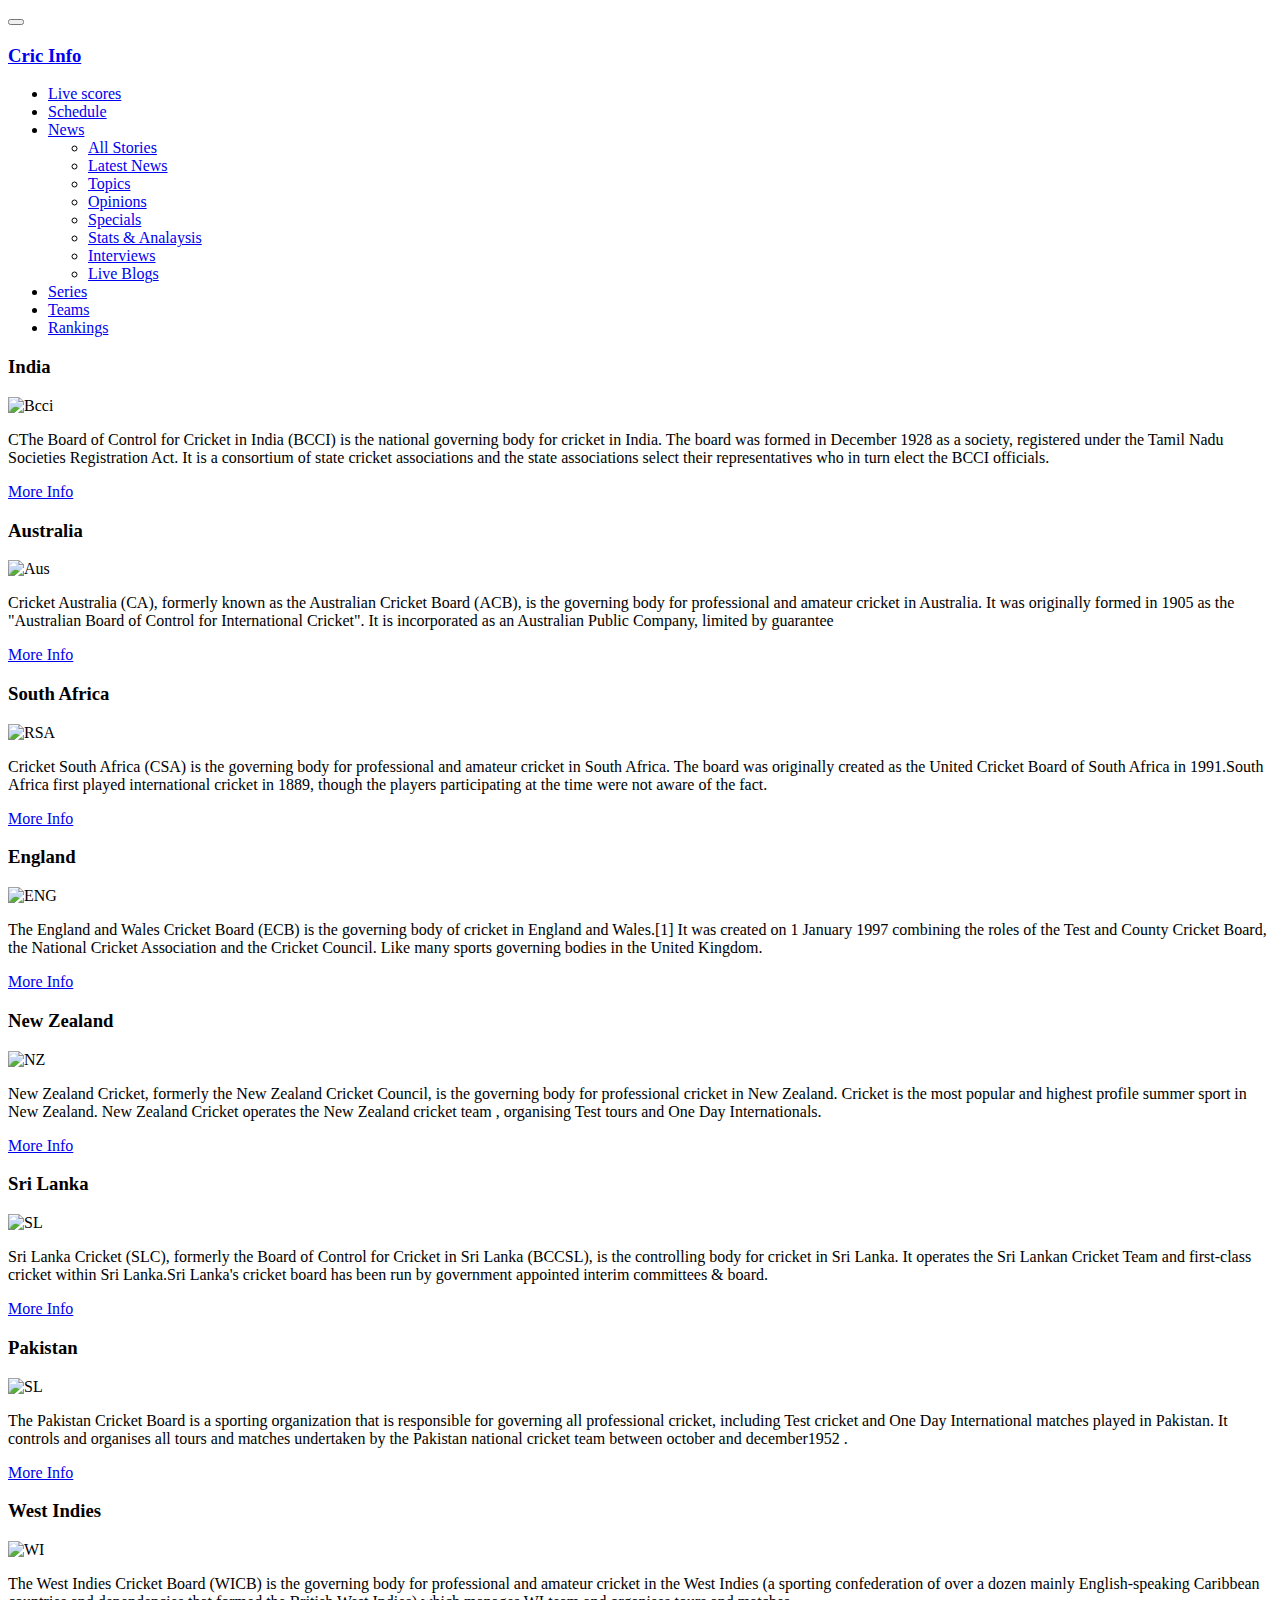
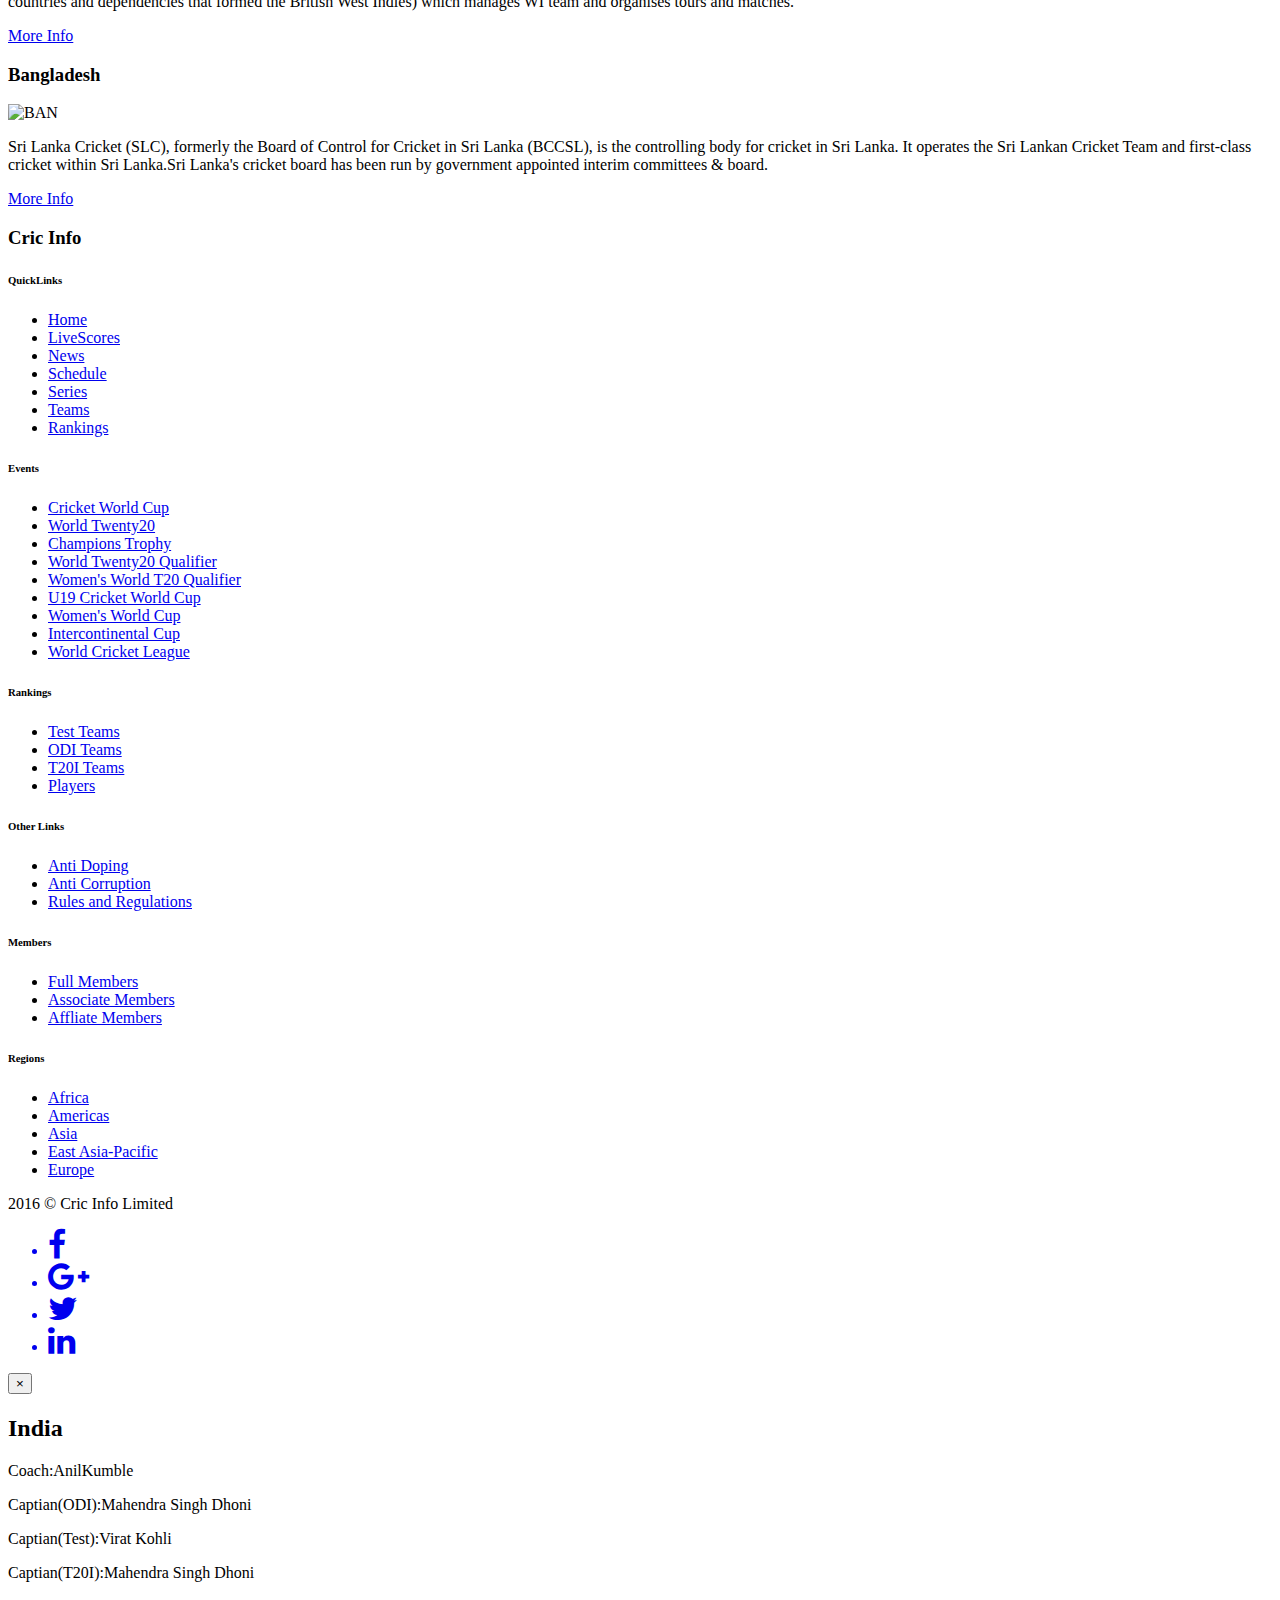
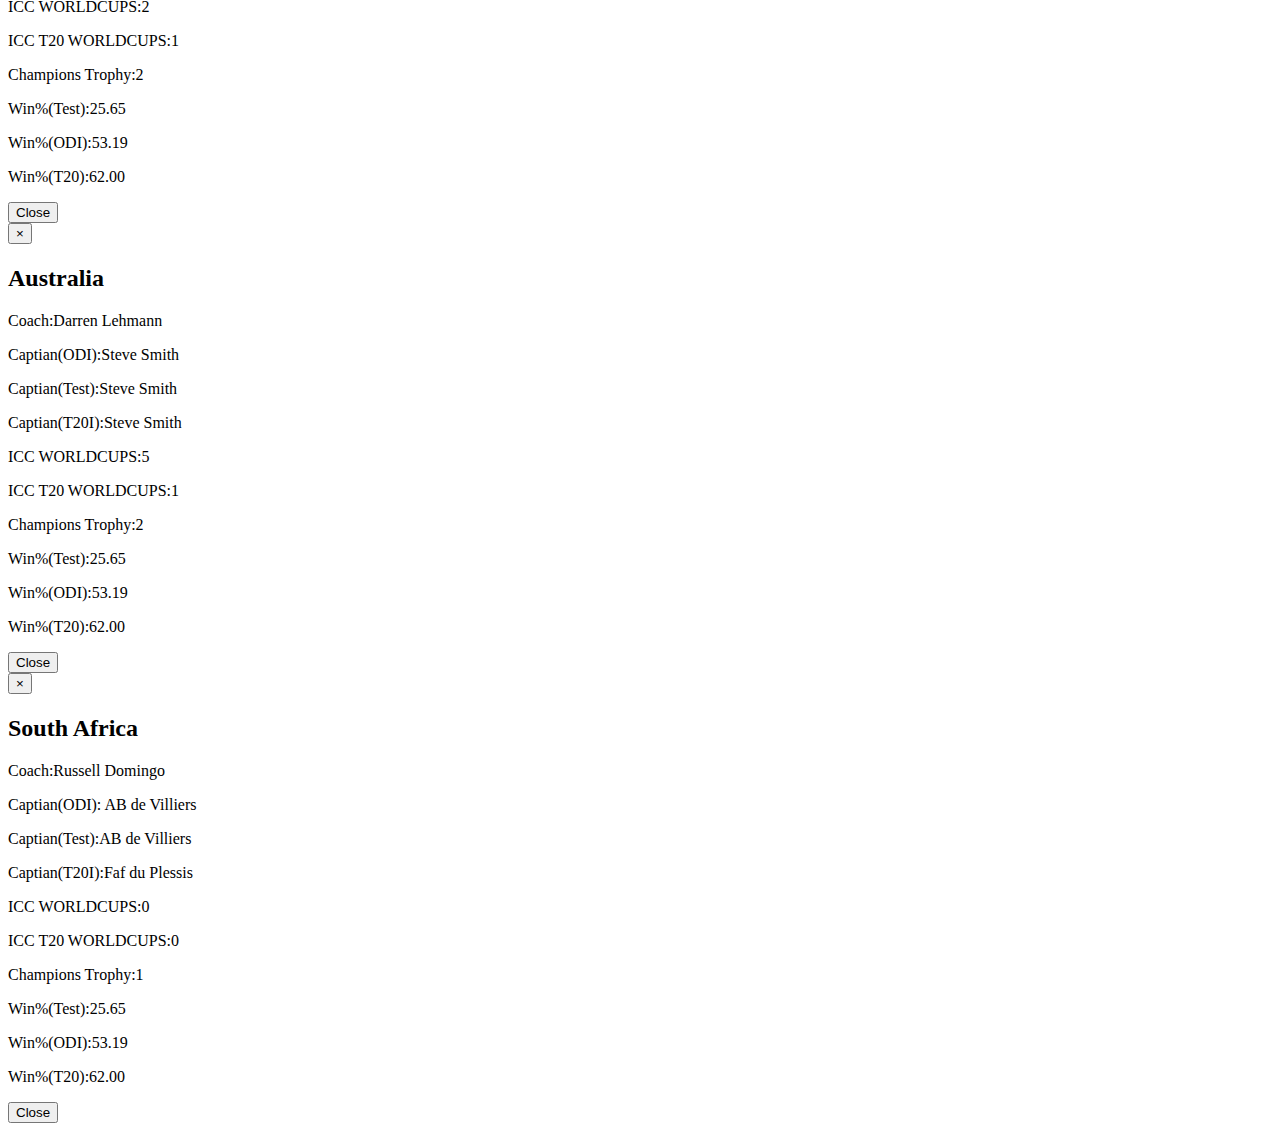
==== countries.html @ 9f28632c "done with firstpage and started second page" ====
<!doctype html>
<html>
  <head>
    <title>My first website</title>
    <head>
  		<title>Mt first website using bootstarp</title>
  		<meta name="description" content="">
  		<meta name="viewport" content="width=device-width, initial-scale=1.0, maximum-scale=1.0, user-scalable=no">
  		<link href="css/bootstrap.min.css" rel="stylesheet">
  		<link href="css/bootstrap-glyphicons.css" rel="stylesheet">
  	  <link href="css/style.css" rel="stylesheet">
  		<script src="css/modernizr-2.6.2.min.js"></script>
      <link rel="stylesheet" href="http://cdnjs.cloudflare.com/ajax/libs/font-awesome/4.4.0/css/font-awesome.min.css">
      <link href='https://fonts.googleapis.com/css?family=Open+Sans:400,700' rel='stylesheet' type='text/css'>
  </head>
  <body>
    <body>
        <div class="container id="main"">
          <div class="navbar navbar-fixed-top">
            <div class="container">
              <button type="button" class="navbar-toggle" data-target=".navbar-responsive-collapse" data-toggle="collapse">
                <span class="icon-bar"></span>
                <span class="icon-bar"></span>
                <span class="icon-bar"></span>
              </button>
              <a href="/"><h3 class="navbar-brand">Cric Info</h3></a>
              <div class="nav-collapse collapse navbar-responsive-collapse">
                <ul class="nav navbar-nav">
                  <li><a href="#">Live scores</a></li>
                  <li><a href="#">Schedule</a></li>
                  <li class="dropdown"><a href="#" class="dropdown-toggle" data-toggle="dropdown">News <strong class="caret"></strong></a>
                    <ul class="dropdown-menu">
                      <li><a href="#">All Stories</a></li>
                      <li><a href="#">Latest News</a></li>
                      <li><a href="#">Topics</a></li>
                      <li><a href="#">Opinions</a></li>
                      <li><a href="#">Specials</a></li>
                      <li><a href="#">Stats &amp; Analaysis</a></li>
                      <li><a href="#">Interviews</a></li>
                      <li><a href="#">Live Blogs</a></li>
                    </ul>
                  </li>
                  <li><a href="#">Series</a></li>
                  <li><a href="countries.html">Teams</a></li>
                  <li><a href="#">Rankings</a></li>
                </ul>
              </div>
            </div>
          </div><!--end of nav bar-->
        </div><!--end of main container-->
        <div class="container">
          <div class="row" id="features">
            <div class="col-sm-4 feature">
              <div class="panel">
                <div class="panel-heading">
                  <h3 class="panel-title">India</h3>
                </div>
                <img src="img/bcci.jpg" alt="Bcci" class="img-circle"/>
                <p>CThe Board of Control for Cricket in India (BCCI) is the
                national governing body for cricket in India. The board was
                formed in December 1928 as a society, registered under the Tamil Nadu
                Societies Registration Act. It is a consortium of state cricket
                associations and the state associations select their representatives
                who in turn elect the BCCI officials.</p>
                  <a href="#mymodal1" class="btn btn-warning btn-block"data-toggle="modal">More Info</a>
              </div>
            </div>
            <div class="col-sm-4 feature">
              <div class="panel">
                <div class="panel-heading">
                  <h3 class="panel-title">Australia</h3>
                </div>
                <img src="img/aus.jpg" alt="Aus" class="img-circle" />
                <p>Cricket Australia (CA), formerly known as the Australian Cricket
                Board (ACB), is the governing body for professional and amateur
                cricket in Australia. It was originally formed in 1905 as the
                "Australian Board of Control for International Cricket". It is
                incorporated as an Australian Public Company, limited by guarantee</p>
                  <a href="#mymodal2" class="btn btn-warning btn-block" data-toggle="modal">More Info</a>
              </div>
            </div>
            <div class="col-sm-4 feature">
              <div class="panel">
                <div class="panel-heading">
                  <h3 class="panel-title">South Africa</h3>
                </div>
                <img src="img/rsa.jpg" alt="RSA" class="img-circle" />
                <p>Cricket South Africa (CSA) is the governing body for professional
                and amateur cricket in South Africa. The board was originally created
                as the United Cricket Board of South Africa in 1991.South Africa first
                played international cricket in 1889, though the players participating
                at the time were not aware of the fact.</p>
                <a href="#mymodal3" class="btn btn-warning btn-block" data-toggle="modal">More Info</a>
              </div>
            </div>
            <div class="col-sm-4 feature">
              <div class="panel">
                <div class="panel-heading">
                  <h3 class="panel-title">England</h3>
                </div>
                <img src="img/ecb.jpg" alt="ENG" class="img-circle" />
                <p>  The England and Wales Cricket Board (ECB) is the governing body of cricket
                  in England and Wales.[1] It was created on 1 January 1997 combining the roles
                  of the Test and County Cricket Board, the National Cricket Association and the
                  Cricket Council. Like many sports governing bodies in the United Kingdom.</p>
                <a href="#mymodal4" class="btn btn-warning btn-block" data-toggle="modal">More Info</a>
              </div>
            </div>
            <div class="col-sm-4 feature">
              <div class="panel">
                <div class="panel-heading">
                  <h3 class="panel-title">New Zealand</h3>
                </div>
                <img src="img/nz.png" alt="NZ" class="img-circle" />
                <p>New Zealand Cricket, formerly the New Zealand Cricket Council,
                is the governing body for professional cricket in New Zealand.
                Cricket is the most popular and highest profile summer sport in New Zealand.
                New Zealand Cricket operates the New Zealand cricket team , organising Test tours and One Day Internationals.</p>
                <a href="#mymodal5" class="btn btn-warning btn-block" data-toggle="modal">More Info</a>
              </div>
            </div>
            <div class="col-sm-4 feature">
              <div class="panel">
                <div class="panel-heading">
                  <h3 class="panel-title">Sri Lanka</h3>
                </div>
                <img src="img/SL.jpg" alt="SL" class="img-circle" />
                <p>Sri Lanka Cricket (SLC), formerly the Board of Control for Cricket
                in Sri Lanka (BCCSL), is the controlling body for cricket in Sri Lanka.
                It operates the Sri Lankan Cricket Team and first-class cricket within
                Sri Lanka.Sri Lanka's cricket board has been run by government appointed
                interim committees &amp; board.</p>
                <a href="#mymodal6" class="btn btn-warning btn-block" data-toggle="modal">More Info</a>
              </div>
            </div>
            <div class="col-sm-4 feature">
              <div class="panel">
                <div class="panel-heading">
                  <h3 class="panel-title">Pakistan</h3>
                </div>
                <img src="img/pcb.jpg" alt="SL" class="img-circle" />
                <p>The Pakistan Cricket Board is a sporting organization that is responsible
                for governing all professional cricket, including Test cricket and One Day
                International matches played in Pakistan. It controls and organises all tours
                and matches undertaken by the Pakistan national cricket team between october and december1952 .</p>
                <a href="#mymodal7" class="btn btn-warning btn-block" data-toggle="modal">More Info</a>
              </div>
            </div>
            <div class="col-sm-4 feature">
              <div class="panel">
                <div class="panel-heading">
                  <h3 class="panel-title">West Indies</h3>
                </div>
                <img src="img/wi.png" alt="WI" class="img-circle" />
                <p>The West Indies Cricket Board (WICB) is the governing body for
                professional and amateur cricket in the West Indies (a sporting
                confederation of over a dozen mainly English-speaking Caribbean
                countries and dependencies that formed the British West Indies) which manages WI team and organises tours and matches.</p>
                <a href="#mymodal8" class="btn btn-warning btn-block" data-toggle="modal">More Info</a>
              </div>
            </div>
            <div class="col-sm-4 feature">
              <div class="panel">
                <div class="panel-heading">
                  <h3 class="panel-title">Bangladesh</h3>
                </div>
                <img src="img/ban.jpg" alt="BAN" class="img-circle" />
                <p>Sri Lanka Cricket (SLC), formerly the Board of Control for Cricket
                in Sri Lanka (BCCSL), is the controlling body for cricket in Sri Lanka.
                It operates the Sri Lankan Cricket Team and first-class cricket within
                Sri Lanka.Sri Lanka's cricket board has been run by government appointed
                interim committees &amp; board.</p>
                <a href="#mymodal9" class="btn btn-warning btn-block" data-toggle="modal">More Info</a>
              </div>
            </div>
          </div>
        </div>
    <footer>
      <div class="container">
        <div class="col-sm-12">
          <h3>Cric Info</h3>
        </div>
        <div class="col-sm-3">
          <h6>QuickLinks</h6>
          <ul class="unstyled">
            <li><a href="#">Home</a></li>
            <li><a href="#">LiveScores</a></li>
            <li><a href="#">News</a></li>
            <li><a href="#">Schedule</a></li>
            <li><a href="#">Series</a></li>
            <li><a href="#">Teams</a></li>
            <li><a href="#">Rankings</a></li>
          </ul>
        </div>
        <div class="col-sm-3">
          <h6>Events</h6>
          <ul class="unstyled">
            <li><a href="#"> Cricket World Cup</a></li>
            <li><a href="#"> World Twenty20</a></li>
            <li><a href="#"> Champions Trophy</a></li>
            <li><a href="#"> World Twenty20 Qualifier</a></li>
            <li><a href="#"> Women's World T20 Qualifier</a></li>
            <li><a href="#"> U19 Cricket World Cup</a></li>
            <li><a href="#"> Women's World Cup</a></li>
            <li><a href="#"> Intercontinental Cup</a></li>
            <li><a href="#"> World Cricket League</a></li>
          </ul>
        </div>
        <div class="col-sm-3">
          <h6>Rankings</h6>
          <ul class="unstyled">
            <li><a href="#">Test Teams</a></li>
            <li><a href="#">ODI Teams</a></li>
            <li><a href="#">T20I Teams</a></li>
            <li><a href="#">Players</a></li>
          </ul>
          <h6>Other Links</h6>
          <ul class="unstyled">
            <li><a href="#">Anti Doping</a></li>
            <li><a href="#">Anti Corruption</a></li>
            <li><a href="#">Rules and Regulations</a></li>
          </ul>
        </div>
        <div class="col-sm-3">
          <h6>Members</h6>
          <ul class="unstyled">
            <li><a href="#">Full Members</a></li>
            <li><a href="#">Associate Members</a></li>
            <li><a href="#">Affliate Members</a></li>
          </ul>
          <h6>Regions</h6>
          <ul class="unstyled">
            <li><a href="#">Africa</a></li>
            <li><a href="#">Americas</a></li>
            <li><a href="#">Asia</a></li>
            <li><a href="#">East Asia-Pacific</a></li>
            <li><a href="#">Europe</a></li>
          </ul>
        </div>
        </footer>
        <div class="container">
         <div class="com-sm-12 nfoot">
           <div class="col-sm-6">
              <p>2016 &copy; Cric Info Limited</p>
            </div>
            <div class="col-sm-6">
              <ul class="social unstyled ">
                <a href="#"><li><i class="fa fa-facebook fa-2x" aria-hidden="true"></i></li></a>
                <a href="#"><li><i class="fa fa-google-plus fa-2x" aria-hidden="true"></i></li></a>
                <a href="#"><li><i class="fa fa-twitter fa-2x" aria-hidden="true"></i></li></a>
                <a href="#"><li><i class="fa fa-linkedin fa-2x" aria-hidden="true"></i></li></a></p>
              </ul>
            </div>
         </div>
        </div>
      </div>
      <div class="modal fade" id="mymodal1">
        <div class="modal-dialog">
          <div class="modal-content">
            <div class="modal-header">
              <button type="button" class="close" data-dismiss="modal">&times;</button>
              <h4 class="modal-title"><h2>India</h2>
            </div>
            <div class="modal-body">
              <p>
                <P>Coach:AnilKumble</p>
                <p>Captian(ODI):Mahendra Singh Dhoni</p>
                <p>Captian(Test):Virat Kohli</p>
                <p>Captian(T20I):Mahendra Singh Dhoni</p>
                <p>ICC WORLDCUPS:2</p>
                <p>ICC T20 WORLDCUPS:1</p>
                <p>Champions Trophy:2</p>
                <p>Win%(Test):25.65</P>
                <p>Win%(ODI):53.19</P>
                <p>Win%(T20):62.00</P>
              </p>
              </div>
              <div class="modal-footer">
                <button type="button" class="btn btn-default" data-dismiss="modal">Close</button>
              </div>
          </div>
        </div>
      </div>
      <div class="modal fade" id="mymodal2">
        <div class="modal-dialog">
          <div class="modal-content">
            <div class="modal-header">
              <button type="button" class="close" data-dismiss="modal">&times;</button>
              <h4 class="modal-title"><h2>Australia</h2>
            </div>
            <div class="modal-body">
              <p>
                <P>Coach:Darren Lehmann</p>
                <p>Captian(ODI):Steve Smith</p>
                <p>Captian(Test):Steve Smith</p>
                <p>Captian(T20I):Steve Smith</p>
                <p>ICC WORLDCUPS:5</p>
                <p>ICC T20 WORLDCUPS:1</p>
                <p>Champions Trophy:2</p>
                <p>Win%(Test):25.65</P>
                <p>Win%(ODI):53.19</P>
                <p>Win%(T20):62.00</P>
              </p>
              </div>
              <div class="modal-footer">
                <button type="button" class="btn btn-default" data-dismiss="modal">Close</button>
              </div>
          </div>
        </div>
      </div>
      <div class="modal fade" id="mymodal3">
        <div class="modal-dialog">
          <div class="modal-content">
            <div class="modal-header">
              <button type="button" class="close" data-dismiss="modal">&times;</button>
              <h4 class="modal-title"><h2>South Africa</h2>
            </div>
            <div class="modal-body">
              <p>
                <P>Coach:Russell Domingo</p>
                <p>Captian(ODI): AB de Villiers </p>
                <p>Captian(Test):AB de Villiers </p>
                <p>Captian(T20I):Faf du Plessis </p>
                <p>ICC WORLDCUPS:0</p>
                <p>ICC T20 WORLDCUPS:0</p>
                <p>Champions Trophy:1</p>
                <p>Win%(Test):25.65</P>
                <p>Win%(ODI):53.19</P>
                <p>Win%(T20):62.00</P>
              </p>
              </div>
              <div class="modal-footer">
                <button type="button" class="btn btn-default" data-dismiss="modal">Close</button>
              </div>
          </div>
        </div>
      </div>
    <script src="http://code.jquery.com/jquery.js"></script>

  	<!-- If no online access, fallback to our hardcoded version of jQuery -->
  	<script>window.jQuery || document.write('<script src="css/jquery-1.8.2.min.js"><\/script>')</script>

  	<!-- Bootstrap JS -->
  	<script src="css/bootstrap.min.js"></script>

  	<!-- Custom JS -->
  	<script src="css/script.js"></script>
  </body>
</html>
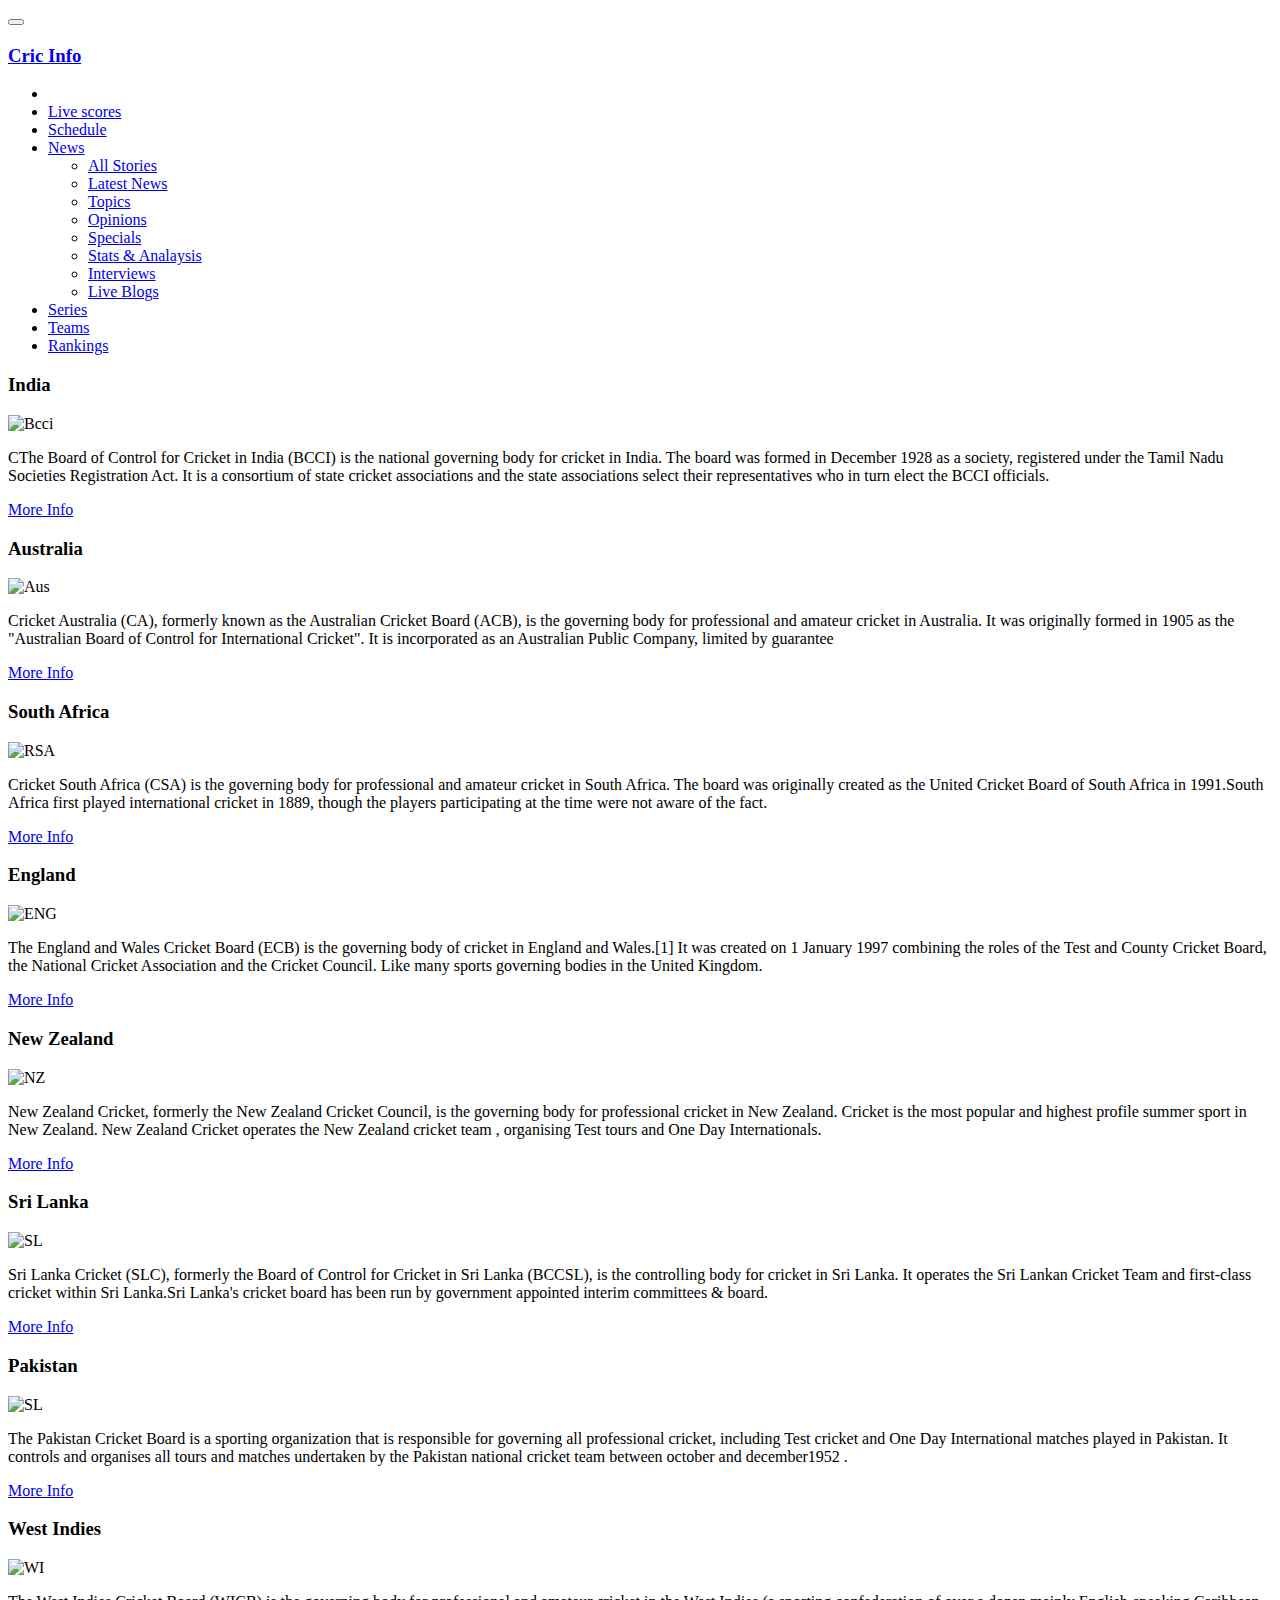
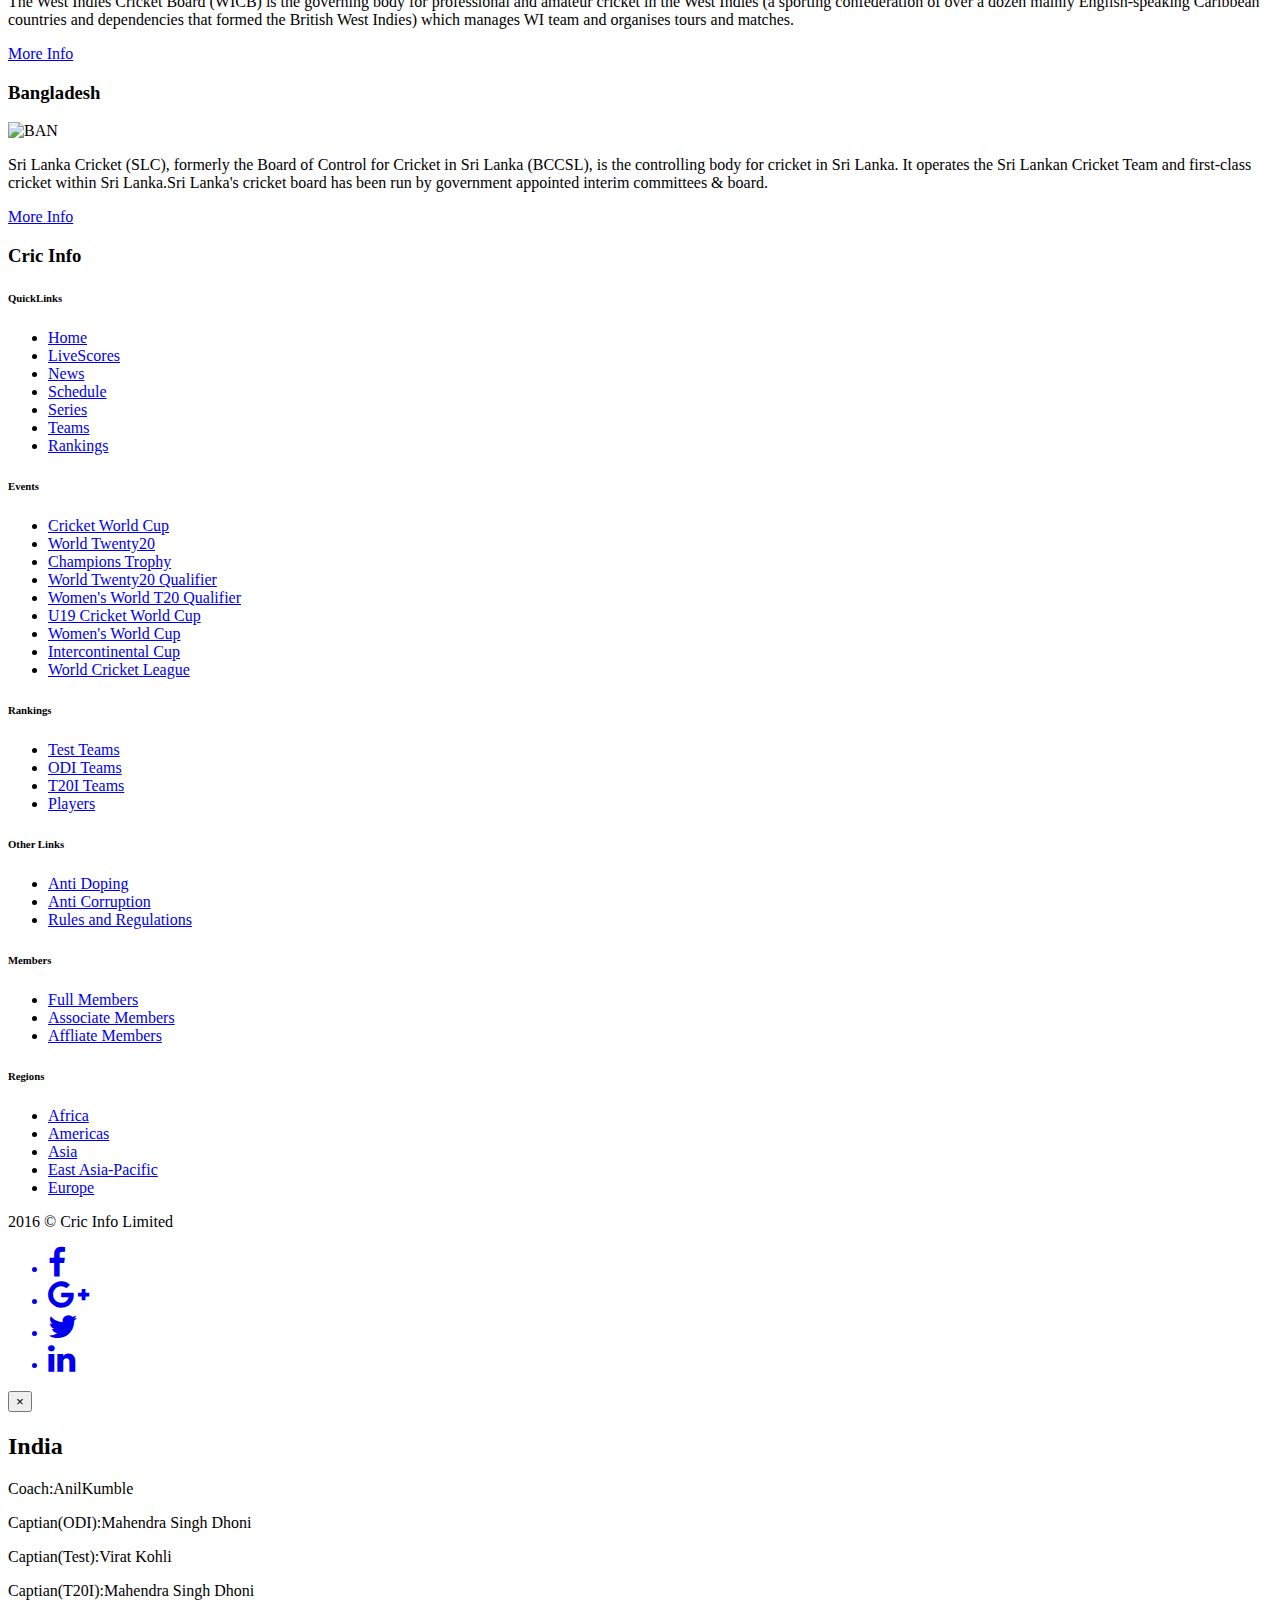
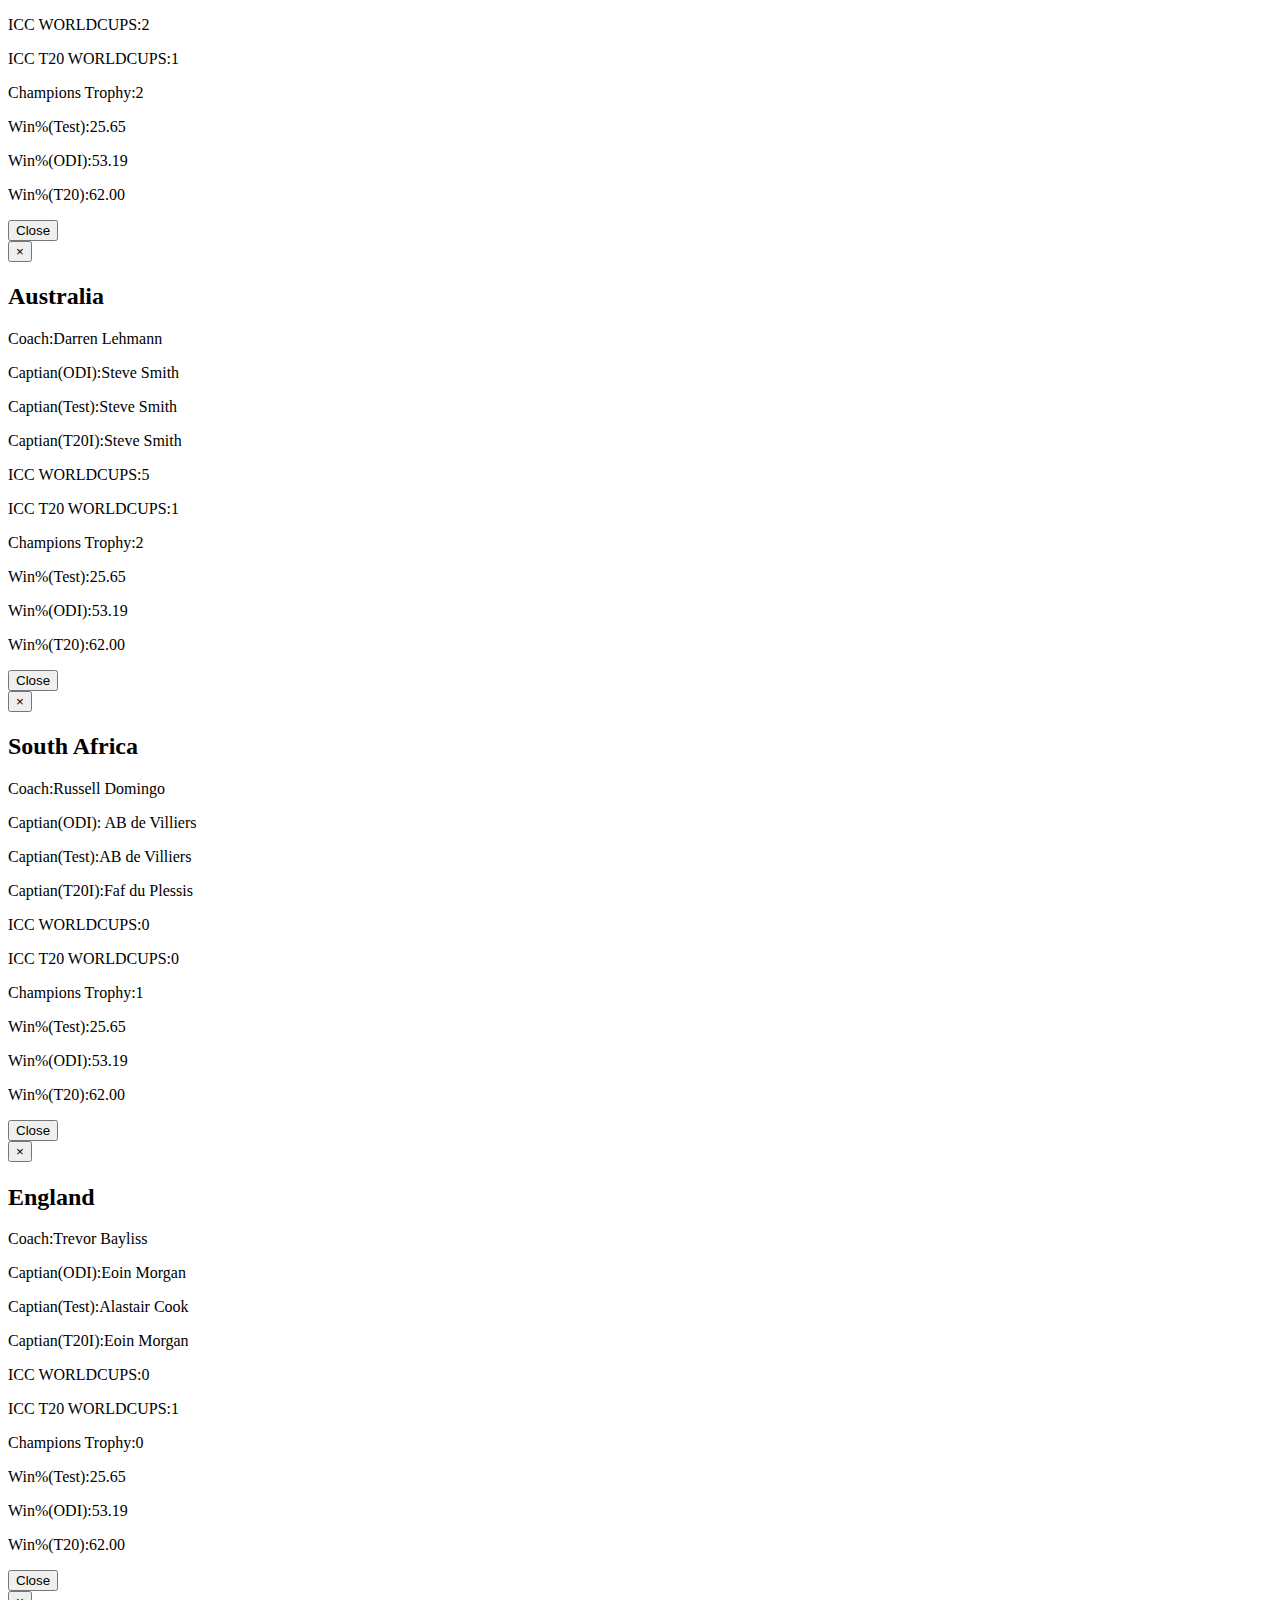
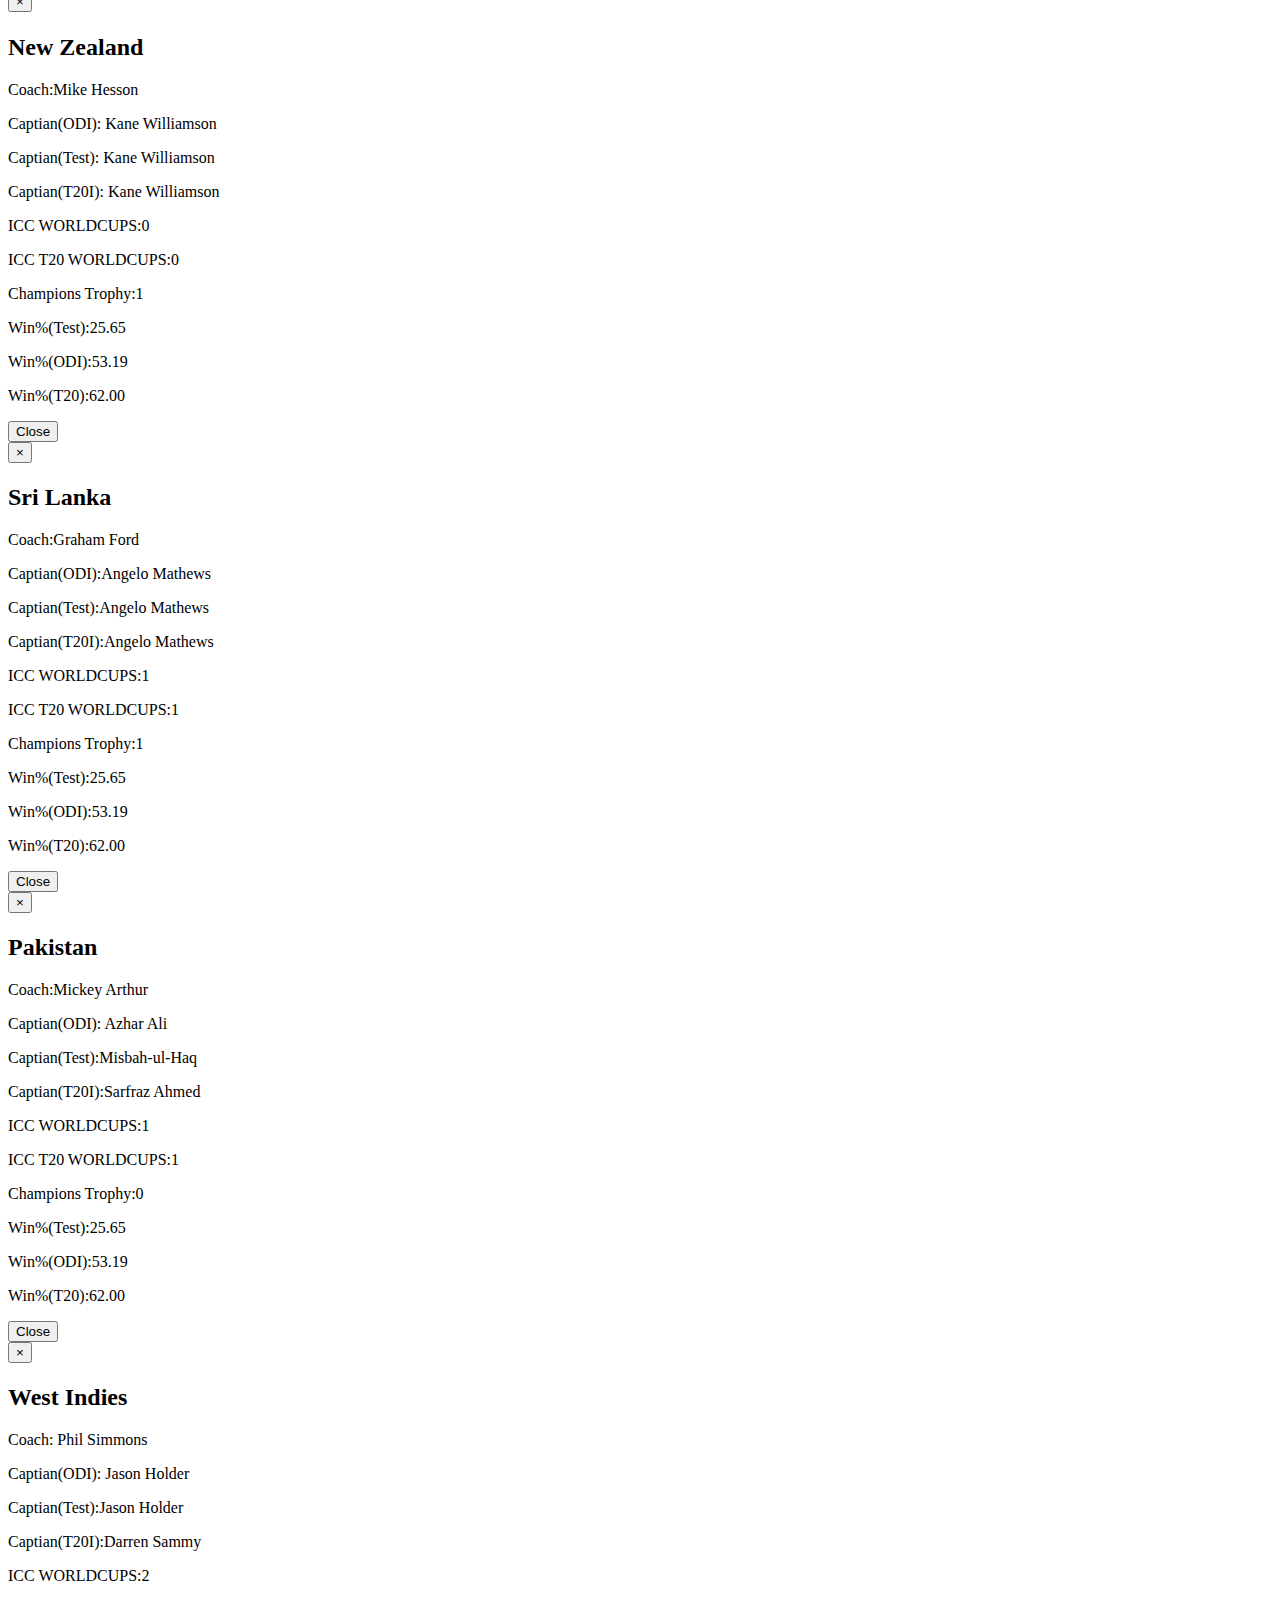
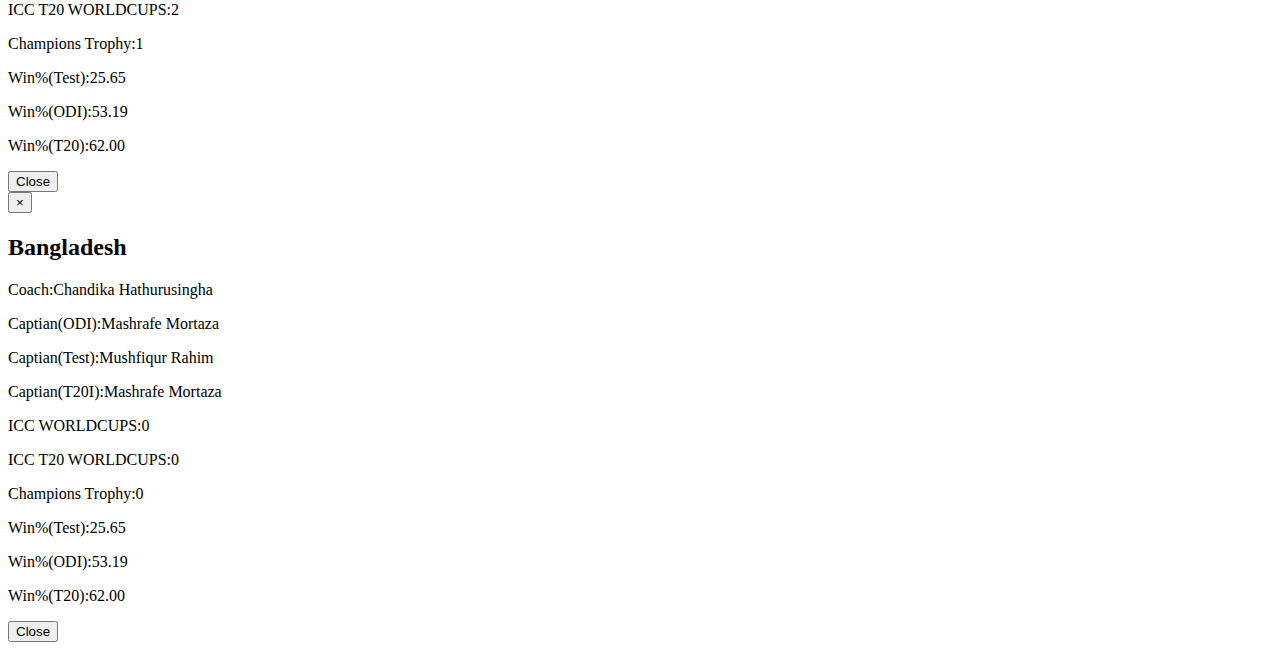
==== commit 2abe89ec: "done assignment" ====
--- a/countries.html
+++ b/countries.html
@@ -2,17 +2,16 @@
 <html>
   <head>
     <title>My first website</title>
-    <head>
-  		<title>Mt first website using bootstarp</title>
-  		<meta name="description" content="">
-  		<meta name="viewport" content="width=device-width, initial-scale=1.0, maximum-scale=1.0, user-scalable=no">
-  		<link href="css/bootstrap.min.css" rel="stylesheet">
-  		<link href="css/bootstrap-glyphicons.css" rel="stylesheet">
-  	  <link href="css/style.css" rel="stylesheet">
-  		<script src="css/modernizr-2.6.2.min.js"></script>
-      <link rel="stylesheet" href="http://cdnjs.cloudflare.com/ajax/libs/font-awesome/4.4.0/css/font-awesome.min.css">
-      <link href='https://fonts.googleapis.com/css?family=Open+Sans:400,700' rel='stylesheet' type='text/css'>
-  </head>
+    		<title>Mt first website using bootstarp</title>
+    		<meta name="description" content="">
+    		<meta name="viewport" content="width=device-width, initial-scale=1.0, maximum-scale=1.0, user-scalable=no">
+    		<link href="bootstrap_assgn/css/bootstrap.min.css" rel="stylesheet">
+    		<link href="bootstrap_assgn/css/bootstrap-glyphicons.css" rel="stylesheet">
+    	  <link href="bootstrap_assgn/css/style.css" rel="stylesheet">
+    		<script src="bootstrap_assgn/js/modernizr-2.6.2.min.js"></script>
+        <link rel="stylesheet" href="http://cdnjs.cloudflare.com/ajax/libs/font-awesome/4.4.0/css/font-awesome.min.css">
+        <link href='https://fonts.googleapis.com/css?family=Open+Sans:400,700' rel='stylesheet' type='text/css'>
+    </head>
   <body>
     <body>
         <div class="container id="main"">
@@ -26,6 +25,7 @@
               <a href="/"><h3 class="navbar-brand">Cric Info</h3></a>
               <div class="nav-collapse collapse navbar-responsive-collapse">
                 <ul class="nav navbar-nav">
+                  <li><a href="index.html"><span class="glyphicon glyphicon-home"></span></a></li>
                   <li><a href="#">Live scores</a></li>
                   <li><a href="#">Schedule</a></li>
                   <li class="dropdown"><a href="#" class="dropdown-toggle" data-toggle="dropdown">News <strong class="caret"></strong></a>
@@ -55,7 +55,7 @@
                 <div class="panel-heading">
                   <h3 class="panel-title">India</h3>
                 </div>
-                <img src="img/bcci.jpg" alt="Bcci" class="img-circle"/>
+                <img src="bootstrap_assgn/img/bcci.jpg" alt="Bcci" class="img-circle"/>
                 <p>CThe Board of Control for Cricket in India (BCCI) is the
                 national governing body for cricket in India. The board was
                 formed in December 1928 as a society, registered under the Tamil Nadu
@@ -70,7 +70,7 @@
                 <div class="panel-heading">
                   <h3 class="panel-title">Australia</h3>
                 </div>
-                <img src="img/aus.jpg" alt="Aus" class="img-circle" />
+                <img src="bootstrap_assgn/img/aus.jpg" alt="Aus" class="img-circle" />
                 <p>Cricket Australia (CA), formerly known as the Australian Cricket
                 Board (ACB), is the governing body for professional and amateur
                 cricket in Australia. It was originally formed in 1905 as the
@@ -84,7 +84,7 @@
                 <div class="panel-heading">
                   <h3 class="panel-title">South Africa</h3>
                 </div>
-                <img src="img/rsa.jpg" alt="RSA" class="img-circle" />
+                <img src="bootstrap_assgn/img/rsa.jpg" alt="RSA" class="img-circle" />
                 <p>Cricket South Africa (CSA) is the governing body for professional
                 and amateur cricket in South Africa. The board was originally created
                 as the United Cricket Board of South Africa in 1991.South Africa first
@@ -98,7 +98,7 @@
                 <div class="panel-heading">
                   <h3 class="panel-title">England</h3>
                 </div>
-                <img src="img/ecb.jpg" alt="ENG" class="img-circle" />
+                <img src="bootstrap_assgn/img/ecb.jpg" alt="ENG" class="img-circle" />
                 <p>  The England and Wales Cricket Board (ECB) is the governing body of cricket
                   in England and Wales.[1] It was created on 1 January 1997 combining the roles
                   of the Test and County Cricket Board, the National Cricket Association and the
@@ -111,7 +111,7 @@
                 <div class="panel-heading">
                   <h3 class="panel-title">New Zealand</h3>
                 </div>
-                <img src="img/nz.png" alt="NZ" class="img-circle" />
+                <img src="bootstrap_assgn/img/nz.png" alt="NZ" class="img-circle" />
                 <p>New Zealand Cricket, formerly the New Zealand Cricket Council,
                 is the governing body for professional cricket in New Zealand.
                 Cricket is the most popular and highest profile summer sport in New Zealand.
@@ -124,7 +124,7 @@
                 <div class="panel-heading">
                   <h3 class="panel-title">Sri Lanka</h3>
                 </div>
-                <img src="img/SL.jpg" alt="SL" class="img-circle" />
+                <img src="bootstrap_assgn/img/SL.jpg" alt="SL" class="img-circle" />
                 <p>Sri Lanka Cricket (SLC), formerly the Board of Control for Cricket
                 in Sri Lanka (BCCSL), is the controlling body for cricket in Sri Lanka.
                 It operates the Sri Lankan Cricket Team and first-class cricket within
@@ -138,7 +138,7 @@
                 <div class="panel-heading">
                   <h3 class="panel-title">Pakistan</h3>
                 </div>
-                <img src="img/pcb.jpg" alt="SL" class="img-circle" />
+                <img src="bootstrap_assgn/img/pcb.jpg" alt="SL" class="img-circle" />
                 <p>The Pakistan Cricket Board is a sporting organization that is responsible
                 for governing all professional cricket, including Test cricket and One Day
                 International matches played in Pakistan. It controls and organises all tours
@@ -151,7 +151,7 @@
                 <div class="panel-heading">
                   <h3 class="panel-title">West Indies</h3>
                 </div>
-                <img src="img/wi.png" alt="WI" class="img-circle" />
+                <img src="bootstrap_assgn/img/wi.png" alt="WI" class="img-circle" />
                 <p>The West Indies Cricket Board (WICB) is the governing body for
                 professional and amateur cricket in the West Indies (a sporting
                 confederation of over a dozen mainly English-speaking Caribbean
@@ -164,7 +164,7 @@
                 <div class="panel-heading">
                   <h3 class="panel-title">Bangladesh</h3>
                 </div>
-                <img src="img/ban.jpg" alt="BAN" class="img-circle" />
+                <img src="bootstrap_assgn/img/ban.jpg" alt="BAN" class="img-circle" />
                 <p>Sri Lanka Cricket (SLC), formerly the Board of Control for Cricket
                 in Sri Lanka (BCCSL), is the controlling body for cricket in Sri Lanka.
                 It operates the Sri Lankan Cricket Team and first-class cricket within
@@ -335,15 +335,177 @@
           </div>
         </div>
       </div>
-    <script src="http://code.jquery.com/jquery.js"></script>
+      <div class="modal fade" id="mymodal4">
+        <div class="modal-dialog">
+          <div class="modal-content">
+            <div class="modal-header">
+              <button type="button" class="close" data-dismiss="modal">&times;</button>
+              <h4 class="modal-title"><h2>England</h2>
+            </div>
+            <div class="modal-body">
+              <p>
+                <P>Coach:Trevor Bayliss</p>
+                <p>Captian(ODI):Eoin Morgan </p>
+                <p>Captian(Test):Alastair Cook </p>
+                <p>Captian(T20I):Eoin Morgan </p>
+                <p>ICC WORLDCUPS:0</p>
+                <p>ICC T20 WORLDCUPS:1</p>
+                <p>Champions Trophy:0</p>
+                <p>Win%(Test):25.65</P>
+                <p>Win%(ODI):53.19</P>
+                <p>Win%(T20):62.00</P>
+              </p>
+              </div>
+              <div class="modal-footer">
+                <button type="button" class="btn btn-default" data-dismiss="modal">Close</button>
+              </div>
+          </div>
+        </div>
+      </div>
+      <div class="modal fade" id="mymodal5">
+        <div class="modal-dialog">
+          <div class="modal-content">
+            <div class="modal-header">
+              <button type="button" class="close" data-dismiss="modal">&times;</button>
+              <h4 class="modal-title"><h2>New Zealand</h2>
+            </div>
+            <div class="modal-body">
+              <p>
+                <P>Coach:Mike Hesson</p>
+                <p>Captian(ODI): Kane Williamson</p>
+                <p>Captian(Test):	Kane Williamson </p>
+                <p>Captian(T20I):	Kane Williamson </p>
+                <p>ICC WORLDCUPS:0</p>
+                <p>ICC T20 WORLDCUPS:0</p>
+                <p>Champions Trophy:1</p>
+                <p>Win%(Test):25.65</P>
+                <p>Win%(ODI):53.19</P>
+                <p>Win%(T20):62.00</P>
+              </p>
+              </div>
+              <div class="modal-footer">
+                <button type="button" class="btn btn-default" data-dismiss="modal">Close</button>
+              </div>
+          </div>
+        </div>
+      </div>
+      <div class="modal fade" id="mymodal6">
+        <div class="modal-dialog">
+          <div class="modal-content">
+            <div class="modal-header">
+              <button type="button" class="close" data-dismiss="modal">&times;</button>
+              <h4 class="modal-title"><h2>Sri Lanka</h2>
+            </div>
+            <div class="modal-body">
+              <p>
+                <P>Coach:Graham Ford</p>
+                <p>Captian(ODI):Angelo Mathews </p>
+                <p>Captian(Test):Angelo Mathews </p>
+                <p>Captian(T20I):Angelo Mathews </p>
+                <p>ICC WORLDCUPS:1</p>
+                <p>ICC T20 WORLDCUPS:1</p>
+                <p>Champions Trophy:1</p>
+                <p>Win%(Test):25.65</P>
+                <p>Win%(ODI):53.19</P>
+                <p>Win%(T20):62.00</P>
+              </p>
+              </div>
+              <div class="modal-footer">
+                <button type="button" class="btn btn-default" data-dismiss="modal">Close</button>
+              </div>
+          </div>
+        </div>
+      </div>
+      <div class="modal fade" id="mymodal7">
+        <div class="modal-dialog">
+          <div class="modal-content">
+            <div class="modal-header">
+              <button type="button" class="close" data-dismiss="modal">&times;</button>
+              <h4 class="modal-title"><h2>Pakistan</h2>
+            </div>
+            <div class="modal-body">
+              <p>
+                <P>Coach:Mickey Arthur</p>
+                <p>Captian(ODI): Azhar Ali </p>
+                <p>Captian(Test):Misbah-ul-Haq</p>
+                <p>Captian(T20I):Sarfraz Ahmed</p>
+                <p>ICC WORLDCUPS:1</p>
+                <p>ICC T20 WORLDCUPS:1</p>
+                <p>Champions Trophy:0</p>
+                <p>Win%(Test):25.65</P>
+                <p>Win%(ODI):53.19</P>
+                <p>Win%(T20):62.00</P>
+              </p>
+              </div>
+              <div class="modal-footer">
+                <button type="button" class="btn btn-default" data-dismiss="modal">Close</button>
+              </div>
+          </div>
+        </div>
+      </div>
+      <div class="modal fade" id="mymodal8">
+        <div class="modal-dialog">
+          <div class="modal-content">
+            <div class="modal-header">
+              <button type="button" class="close" data-dismiss="modal">&times;</button>
+              <h4 class="modal-title"><h2>West Indies</h2>
+            </div>
+            <div class="modal-body">
+              <p>
+                <P>Coach:	Phil Simmons</p>
+                <p>Captian(ODI): Jason Holder</p>
+                <p>Captian(Test):Jason Holder</p>
+                <p>Captian(T20I):Darren Sammy </p>
+                <p>ICC WORLDCUPS:2</p>
+                <p>ICC T20 WORLDCUPS:2</p>
+                <p>Champions Trophy:1</p>
+                <p>Win%(Test):25.65</P>
+                <p>Win%(ODI):53.19</P>
+                <p>Win%(T20):62.00</P>
+              </p>
+              </div>
+              <div class="modal-footer">
+                <button type="button" class="btn btn-default" data-dismiss="modal">Close</button>
+              </div>
+          </div>
+        </div>
+      </div>
+      <div class="modal fade" id="mymodal9">
+        <div class="modal-dialog">
+          <div class="modal-content">
+            <div class="modal-header">
+              <button type="button" class="close" data-dismiss="modal">&times;</button>
+              <h4 class="modal-title"><h2>Bangladesh</h2>
+            </div>
+            <div class="modal-body">
+              <p>
+                <P>Coach:Chandika Hathurusingha</p>
+                <p>Captian(ODI):Mashrafe Mortaza </p>
+                <p>Captian(Test):Mushfiqur Rahim </p>
+                <p>Captian(T20I):Mashrafe Mortaza </p>
+                <p>ICC WORLDCUPS:0</p>
+                <p>ICC T20 WORLDCUPS:0</p>
+                <p>Champions Trophy:0</p>
+                <p>Win%(Test):25.65</P>
+                <p>Win%(ODI):53.19</P>
+                <p>Win%(T20):62.00</P>
+              </p>
+              </div>
+              <div class="modal-footer">
+                <button type="button" class="btn btn-default" data-dismiss="modal">Close</button>
+              </div>
+          </div>
+        </div>
+      </div>
+      <script src="http://code.jquery.com/jquery.js"></script>
 
-  	<!-- If no online access, fallback to our hardcoded version of jQuery -->
-  	<script>window.jQuery || document.write('<script src="css/jquery-1.8.2.min.js"><\/script>')</script>
+      <!-- If no online access, fallback to our hardcoded version of jQuery -->
+      <script>window.jQuery || document.write('<script src="bootstrap_assgn/js/jquery-1.8.2.min.js"><\/script>')</script>
 
-  	<!-- Bootstrap JS -->
-  	<script src="css/bootstrap.min.js"></script>
+      <!-- Bootstrap JS -->
+      <script src="bootstrap_assgn/js/bootstrap.min.js"></script>
 
-  	<!-- Custom JS -->
-  	<script src="css/script.js"></script>
+      <!-- Custom JS -->
+      <script src="bootstrap_assgn/js/script.js"></script>
   </body>
 </html>
